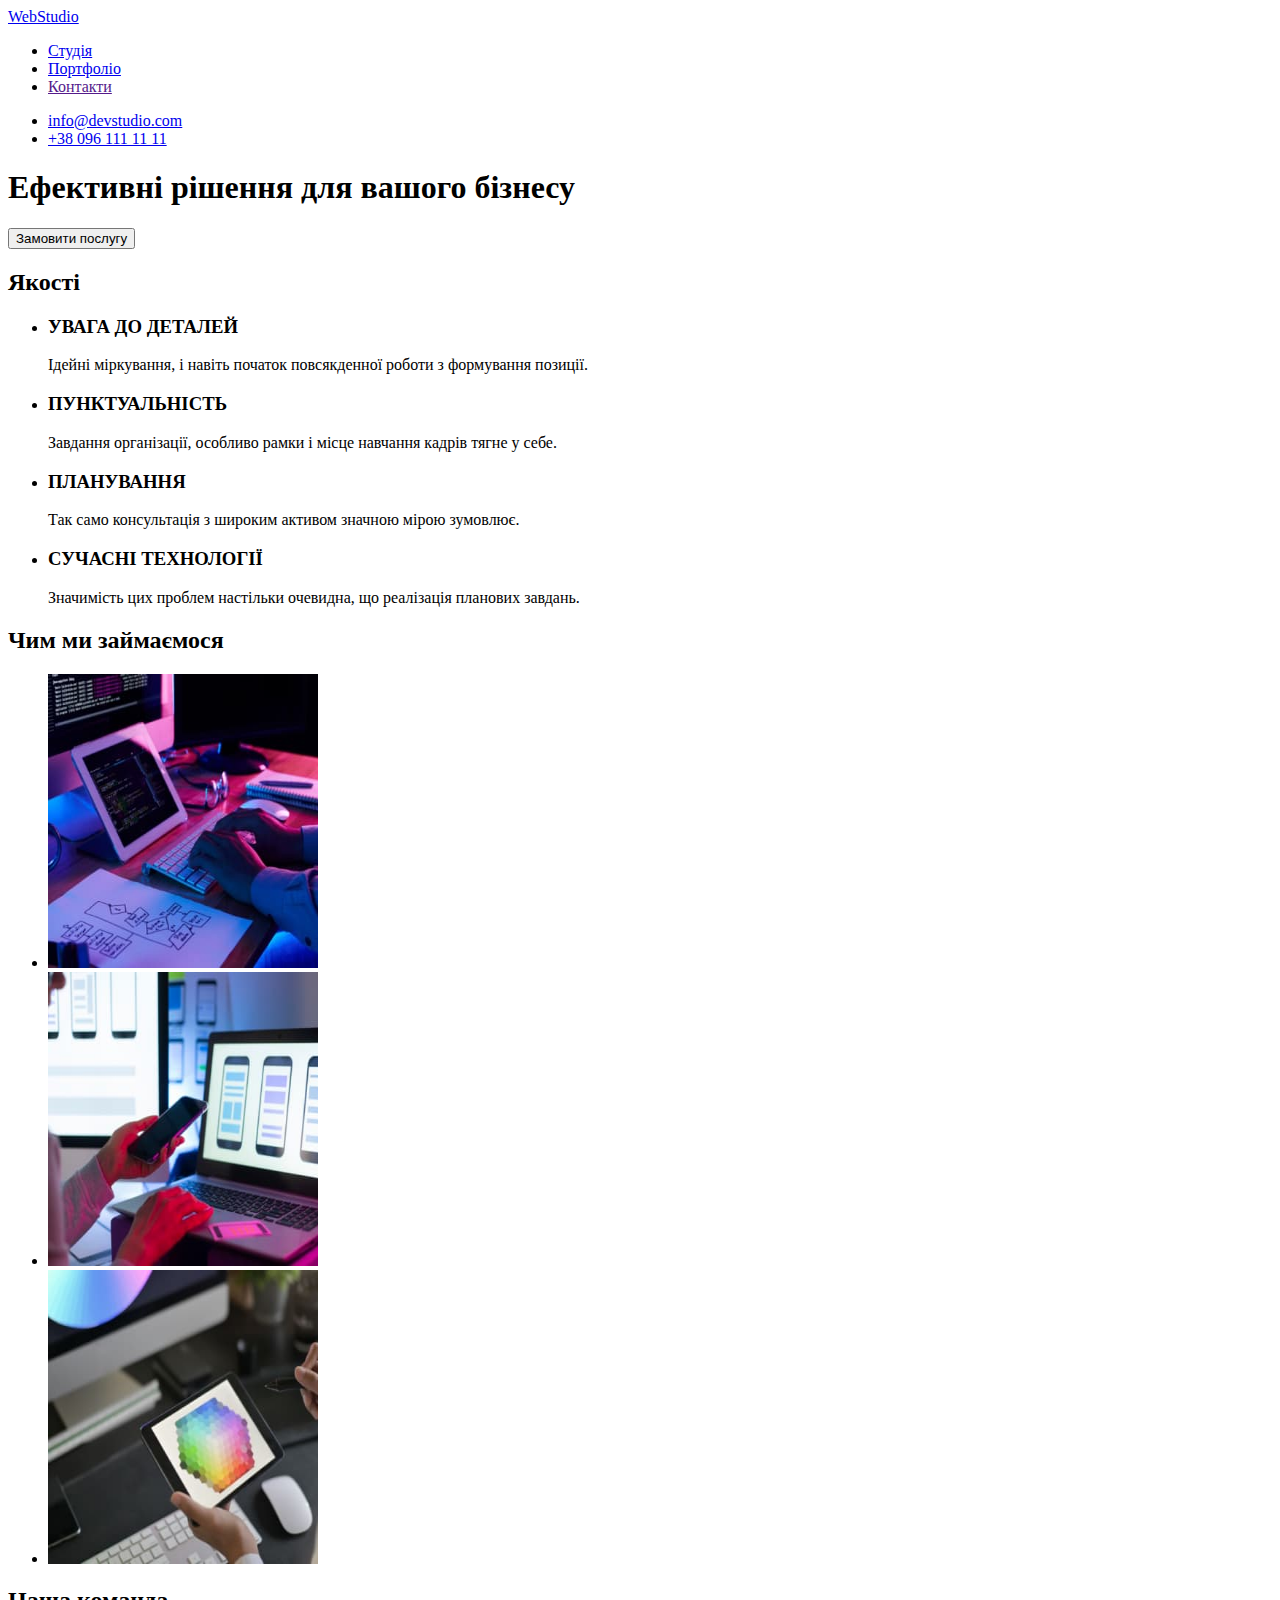
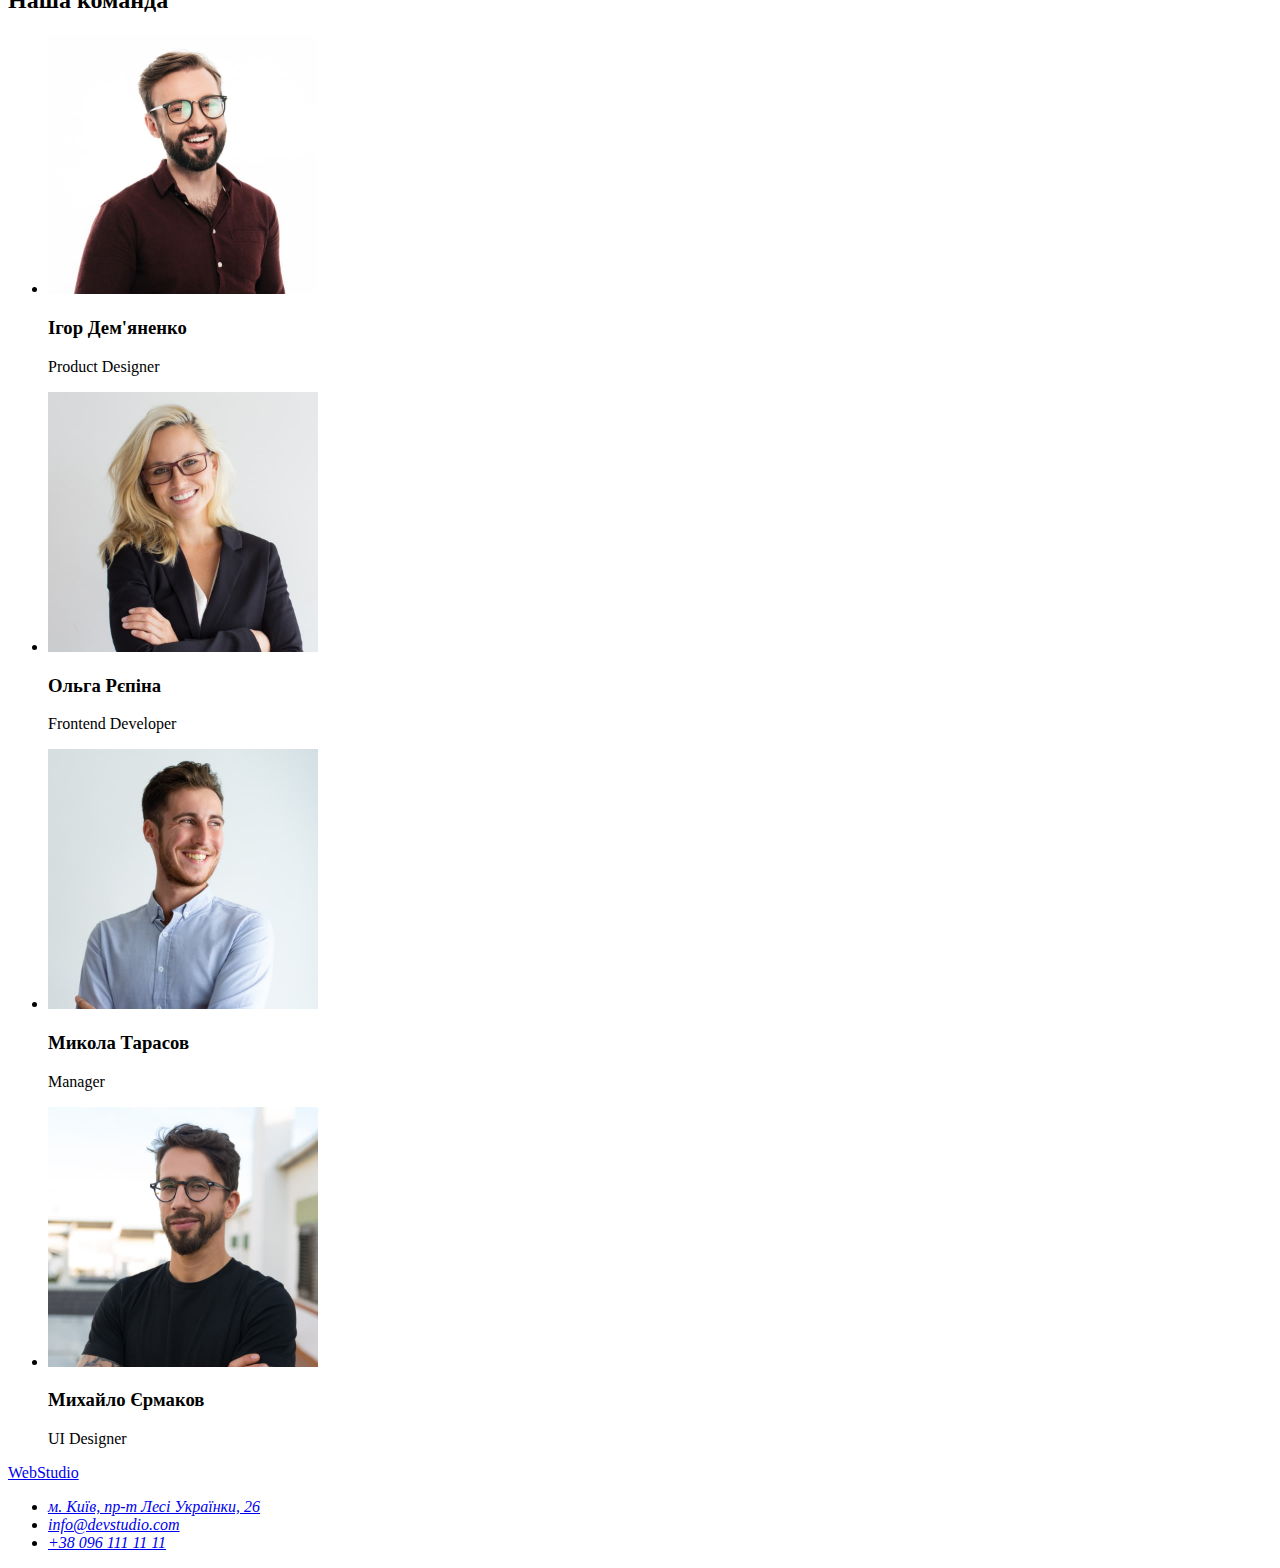
==== index.html @ 3062ad35 "update index html" ====
<!DOCTYPE html>
<html lang="uk">
  <head>
    <meta charset="UTF-8" />
    <meta http-equiv="X-UA-Compatible" content="IE=edge" />
    <meta name="viewport" content="width=device-width, initial-scale=1.0" />
    <title>WebStudio</title>
    <link rel="stylesheet" href="./css/styles.css" />
  </head>
  <body>
    <header>
      <nav>
        <a href="./index.html">WebStudio</a>
        <ul>
          <li><a href="./index.html">Студія</a></li>
          <li><a href="./portfolio.html">Портфоліо</a></li>
          <li><a href="">Контакти</a></li>
        </ul>
      </nav>
      <ul>
        <li><a href="mailto:info@devstudio.com">info@devstudio.com</a></li>
        <li><a href="tel:+380961111111">+38 096 111 11 11</a></li>
      </ul>
    </header>
    <main>
      <!-- Hero section -->
      <section>
        <h1>Ефективні рішення для вашого бізнесу</h1>
        <button type="button">Замовити послугу</button>
      </section>
      <!-- Description section -->
      <section>
        <h2>Якості</h2>
        <ul>
          <li>
            <h3>УВАГА ДО ДЕТАЛЕЙ</h3>
            <p>Ідейні міркування, і навіть початок повсякденної роботи з формування позиції.</p>
          </li>
          <li>
            <h3>ПУНКТУАЛЬНІСТЬ</h3>
            <p>Завдання організації, особливо рамки і місце навчання кадрів тягне у себе.</p>
          </li>
          <li>
            <h3>ПЛАНУВАННЯ</h3>
            <p>Так само консультація з широким активом значною мірою зумовлює.</p>
          </li>
          <li>
            <h3>СУЧАСНІ ТЕХНОЛОГІЇ</h3>
            <p>Значимість цих проблем настільки очевидна, що реалізація планових завдань.</p>
          </li>
        </ul>
      </section>
      <!-- Servises section-->
      <section>
        <h2>Чим ми займаємося</h2>
        <ul>
          <li>
            <img src="./images/box_1.jpg" width="270" height="294" alt="foto 1" />
          </li>
          <li>
            <img src="./images/box_2.jpg" width="270" height="294" alt="foto 2" />
          </li>
          <li>
            <img src="./images/box_3.jpg" width="270" height="294" alt="foto 3" />
          </li>
        </ul>
      </section>
      <!-- Team section-->
      <section>
        <h2>Наша команда</h2>
        <ul>
          <li>
            <img
              src="./images/Product_Designer.jpg"
              width="270"
              height="260"
              alt="Igor Demyanenko"
            />
            <h3>Ігор Дем'яненко</h3>
            <p>Product Designer</p>
          </li>
          <li>
            <img src="./images/Frontend_Developer.jpg" width="270" height="260" alt="Olga Repina" />
            <h3>Ольга Рєпіна</h3>
            <p>Frontend Developer</p>
          </li>
          <li>
            <img src="./images/Marketing.jpg" width="270" height="260" alt="Mykola Tarasov" />
            <h3>Микола Тарасов</h3>
            <p>Manager</p>
          </li>
          <li>
            <img src="./images/UI_Designer.jpg" width="270" height="260" alt="Igor Demyanenko" />
            <h3>Михайло Єрмаков</h3>
            <p>UI Designer</p>
          </li>
        </ul>
      </section>
    </main>
    <!-- Contact section -->
    <footer>
      <a href="./index.html">WebStudio</a>
      <address>
        <ul>
          <li>
            <a
              href="https://www.google.com/maps/place/%D0%B1%D1%83%D0%BB.+%D0%9B%D0%B5%D1%81%D0%B8+%D0%A3%D0%BA%D1%80%D0%B0%D0%B8%D0%BD%D0%BA%D0%B8,+26,+%D0%9A%D0%B8%D0%B5%D0%B2,+02000/data=!4m2!3m1!1s0x40d4cf0e033ecbe9:0x57a4dffefec77da0?sa=X&ved=2ahUKEwiU7MbUyer5AhVPl4sKHSKUDzUQ8gF6BAgPEAE"
              target="_blank"
              rel="noopener noreferrer nofollow"
              >м. Київ, пр-т Лесі Українки, 26</a
            >
          </li>
          <li>
            <a href="mailto:info@devstudio.com">info@devstudio.com</a>
          </li>
          <li>
            <a href="tel:+380961111111">+38 096 111 11 11</a>
          </li>
        </ul>
      </address>
    </footer>
  </body>
</html>
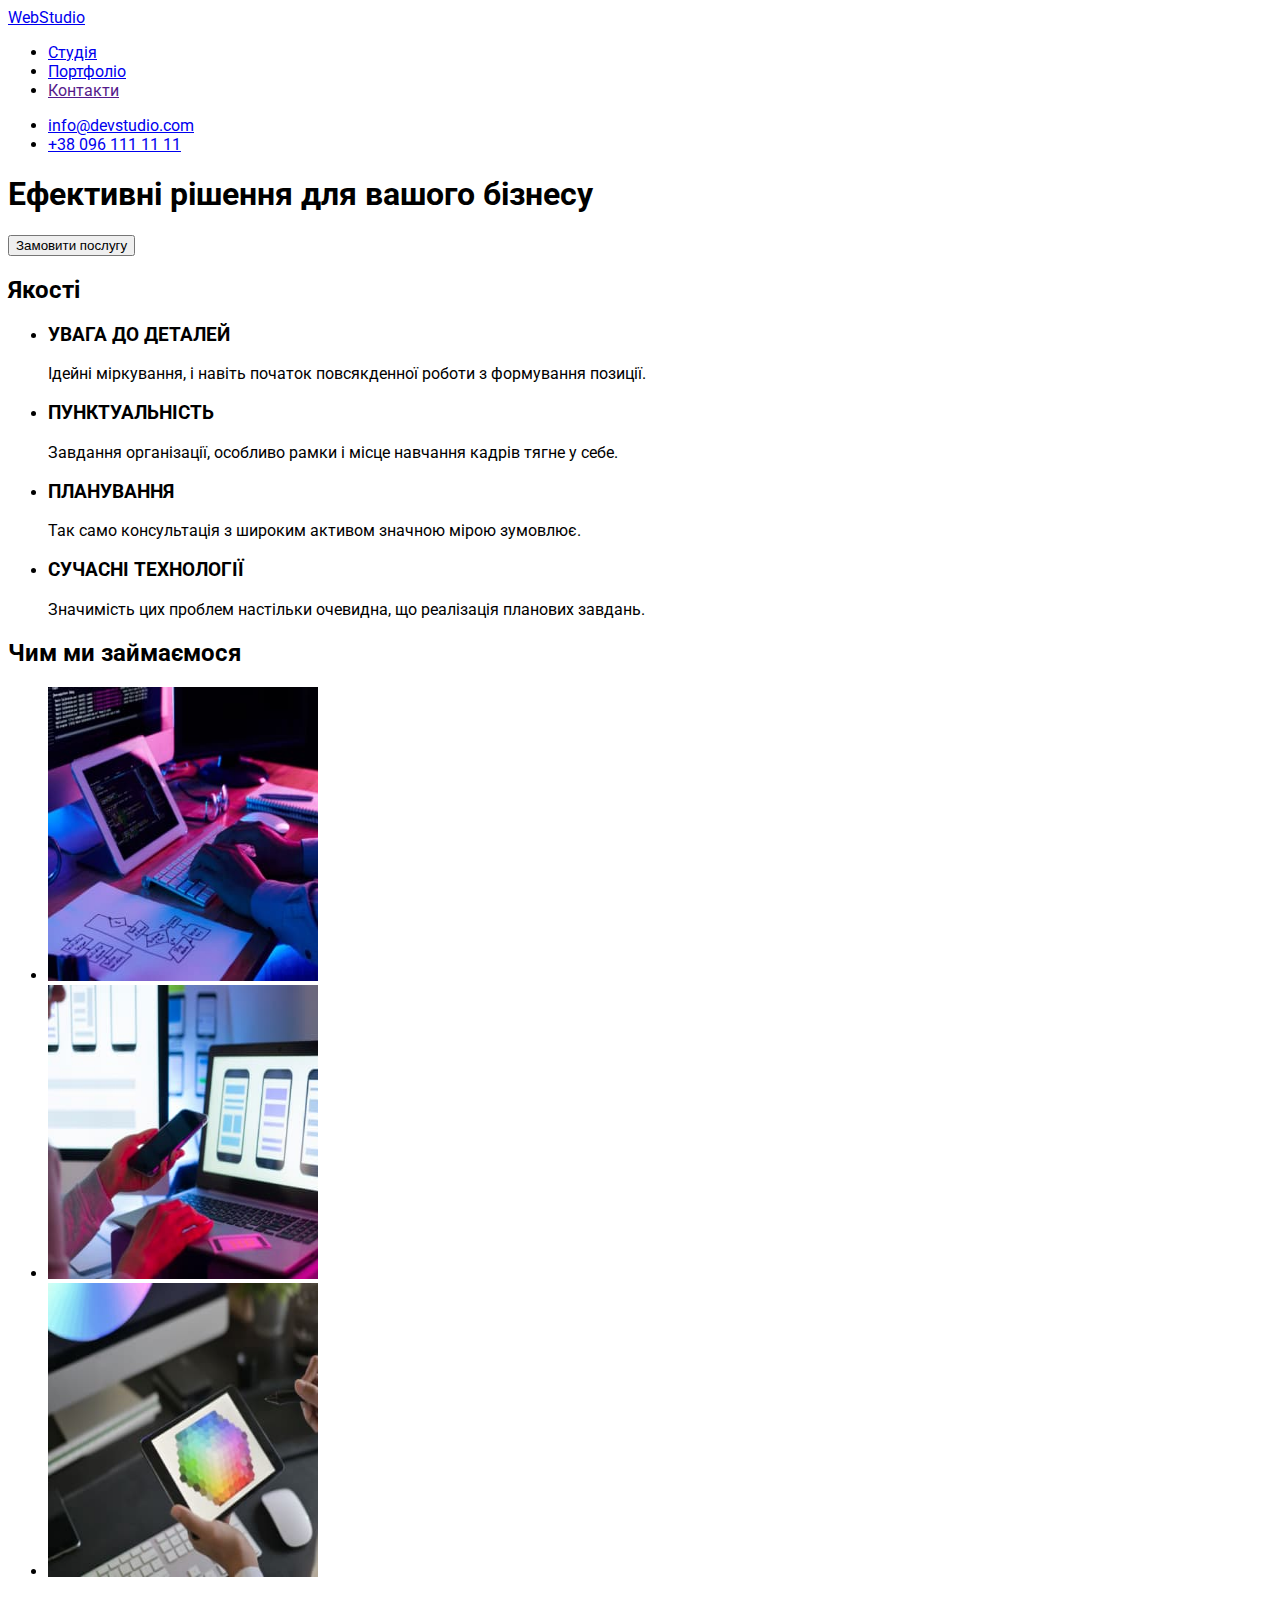
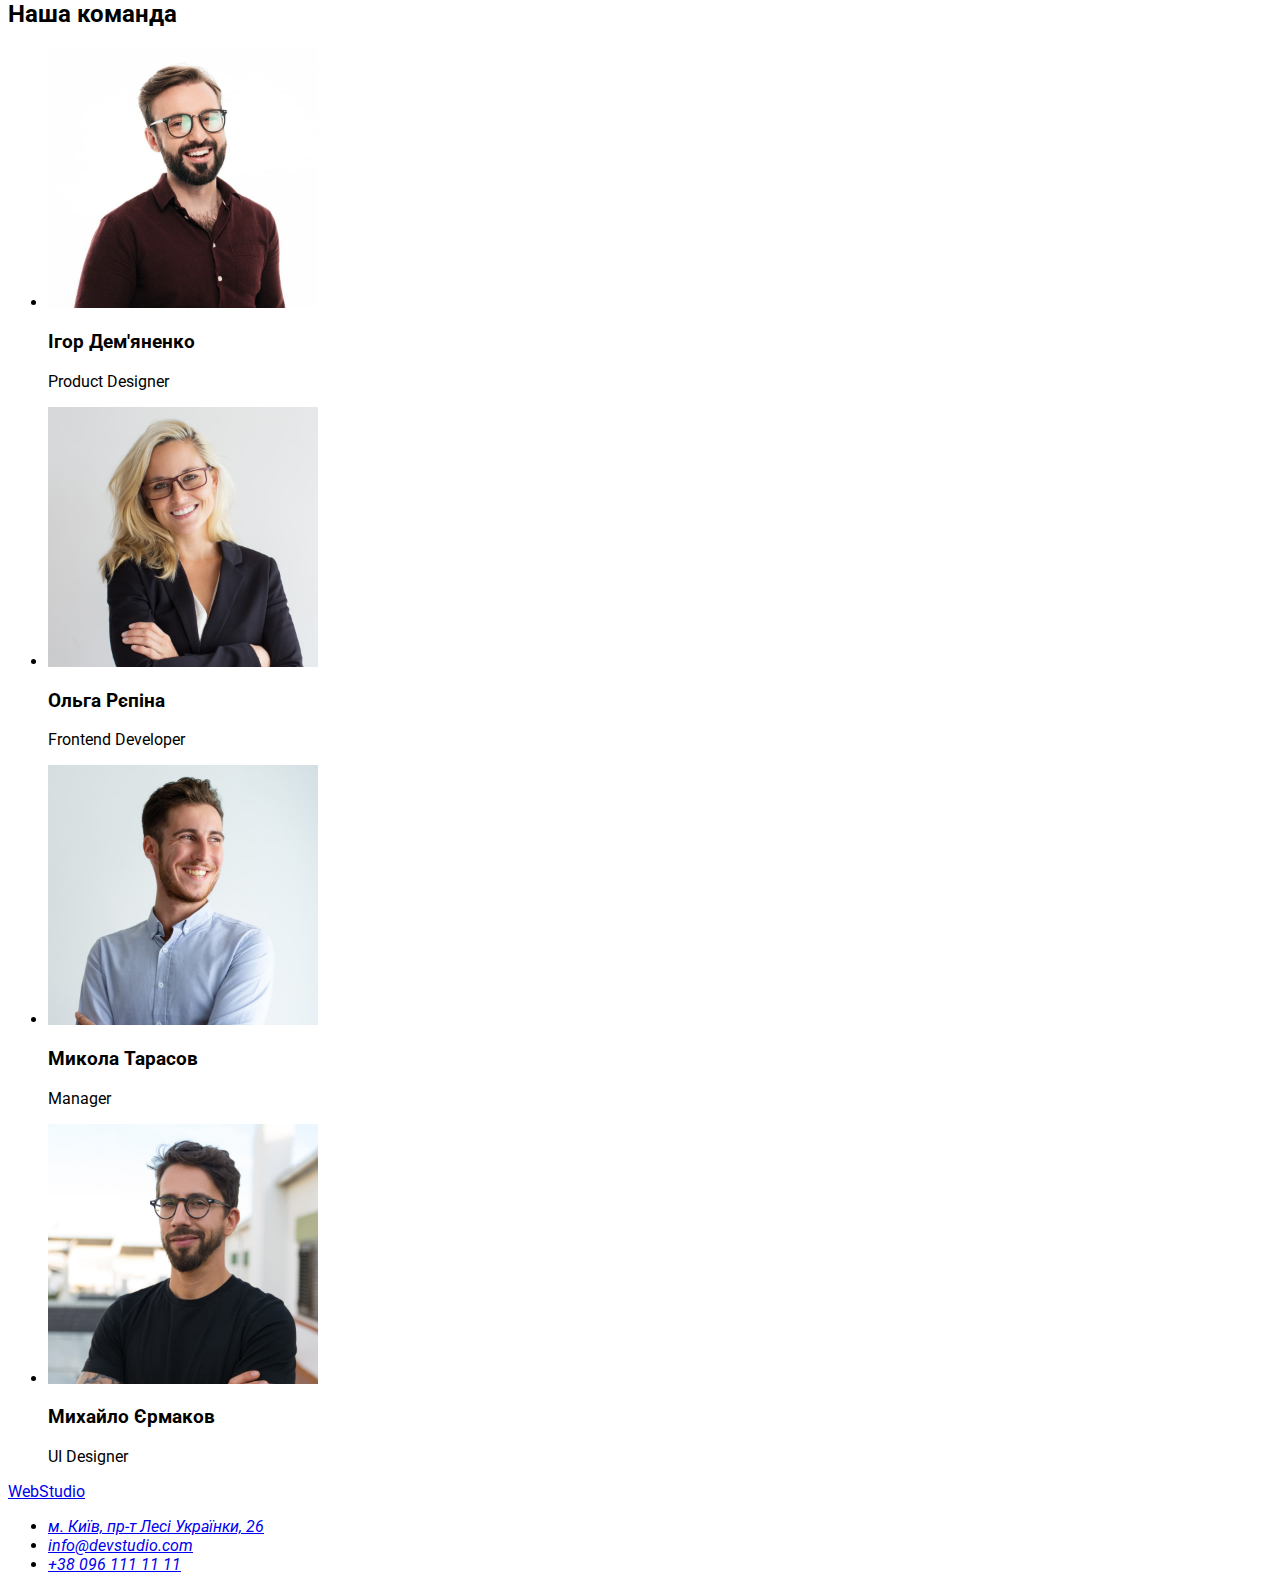
==== commit 1978c038: "update index html and portfolio" ====
--- a/index.html
+++ b/index.html
@@ -4,49 +4,52 @@
     <meta charset="UTF-8" />
     <meta http-equiv="X-UA-Compatible" content="IE=edge" />
     <meta name="viewport" content="width=device-width, initial-scale=1.0" />
+    <link rel="preconnect" href="https://fonts.googleapis.com">
+    <link rel="preconnect" href="https://fonts.gstatic.com" crossorigin>
+    <link href="https://fonts.googleapis.com/css2?family=Raleway:wght@700&family=Roboto:wght@400;500;700;900&display=swap" rel="stylesheet">
     <title>WebStudio</title>
     <link rel="stylesheet" href="./css/styles.css" />
   </head>
   <body>
-    <header>
-      <nav>
-        <a href="./index.html">WebStudio</a>
-        <ul>
-          <li><a href="./index.html">Студія</a></li>
-          <li><a href="./portfolio.html">Портфоліо</a></li>
-          <li><a href="">Контакти</a></li>
+    <header class="header">
+      <nav class="header-nav">
+        <a href="./index.html" class="header-logo">WebStudio</a>
+        <ul class="header-list list">
+          <li class="header-item"><a href="./index.html">Студія</a></li>
+          <li class="header-item"><a href="./portfolio.html">Портфоліо</a></li>
+          <li class="header-item"><a href="">Контакти</a></li>
         </ul>
       </nav>
-      <ul>
-        <li><a href="mailto:info@devstudio.com">info@devstudio.com</a></li>
-        <li><a href="tel:+380961111111">+38 096 111 11 11</a></li>
+      <ul class="header-contact list">
+        <li><a href="mailto:info@devstudio.com" class="header-mail">info@devstudio.com</a></li>
+        <li><a href="tel:+380961111111" class="header-number">+38 096 111 11 11</a></li>
       </ul>
     </header>
-    <main>
+    <main class="main">
       <!-- Hero section -->
-      <section>
-        <h1>Ефективні рішення для вашого бізнесу</h1>
-        <button type="button">Замовити послугу</button>
+      <section class="hero">
+        <h1 class="hero-title">Ефективні рішення для вашого бізнесу</h1>
+        <button type="button" class="hero-btn">Замовити послугу</button>
       </section>
       <!-- Description section -->
-      <section>
+      <section class="description">
         <h2>Якості</h2>
-        <ul>
+        <ul class="description-item">
           <li>
-            <h3>УВАГА ДО ДЕТАЛЕЙ</h3>
-            <p>Ідейні міркування, і навіть початок повсякденної роботи з формування позиції.</p>
+            <h3 class="description-title">УВАГА ДО ДЕТАЛЕЙ</h3>
+            <p class="description-text">Ідейні міркування, і навіть початок повсякденної роботи з формування позиції.</p>
           </li>
           <li>
-            <h3>ПУНКТУАЛЬНІСТЬ</h3>
-            <p>Завдання організації, особливо рамки і місце навчання кадрів тягне у себе.</p>
+            <h3 class="description-title">ПУНКТУАЛЬНІСТЬ</h3>
+            <p class="description-text">Завдання організації, особливо рамки і місце навчання кадрів тягне у себе.</p>
           </li>
           <li>
-            <h3>ПЛАНУВАННЯ</h3>
-            <p>Так само консультація з широким активом значною мірою зумовлює.</p>
+            <h3 class="description-title">ПЛАНУВАННЯ</h3>
+            <p class="description-text">Так само консультація з широким активом значною мірою зумовлює.</p>
           </li>
           <li>
-            <h3>СУЧАСНІ ТЕХНОЛОГІЇ</h3>
-            <p>Значимість цих проблем настільки очевидна, що реалізація планових завдань.</p>
+            <h3 class="description-title">СУЧАСНІ ТЕХНОЛОГІЇ</h3>
+            <p class="description-text">Значимість цих проблем настільки очевидна, що реалізація планових завдань.</p>
           </li>
         </ul>
       </section>
@@ -66,10 +69,10 @@
         </ul>
       </section>
       <!-- Team section-->
-      <section>
+      <section class="team">
         <h2>Наша команда</h2>
-        <ul>
-          <li>
+        <ul class="team-list">
+          <li class="team-item">
             <img
               src="./images/Product_Designer.jpg"
               width="270"
@@ -79,17 +82,17 @@
             <h3>Ігор Дем'яненко</h3>
             <p>Product Designer</p>
           </li>
-          <li>
+          <li class="team-item">
             <img src="./images/Frontend_Developer.jpg" width="270" height="260" alt="Olga Repina" />
             <h3>Ольга Рєпіна</h3>
             <p>Frontend Developer</p>
           </li>
-          <li>
+          <li class="team-item">
             <img src="./images/Marketing.jpg" width="270" height="260" alt="Mykola Tarasov" />
             <h3>Микола Тарасов</h3>
             <p>Manager</p>
           </li>
-          <li>
+          <li class="team-item">
             <img src="./images/UI_Designer.jpg" width="270" height="260" alt="Igor Demyanenko" />
             <h3>Михайло Єрмаков</h3>
             <p>UI Designer</p>
@@ -98,23 +101,23 @@
       </section>
     </main>
     <!-- Contact section -->
-    <footer>
-      <a href="./index.html">WebStudio</a>
+    <footer class="footer">
+      <a href="./index.html" class="footer-logo">WebStudio</a>
       <address>
-        <ul>
-          <li>
+        <ul class="footer-list">
+          <li class="footer-item">
             <a
-              href="https://www.google.com/maps/place/%D0%B1%D1%83%D0%BB.+%D0%9B%D0%B5%D1%81%D0%B8+%D0%A3%D0%BA%D1%80%D0%B0%D0%B8%D0%BD%D0%BA%D0%B8,+26,+%D0%9A%D0%B8%D0%B5%D0%B2,+02000/data=!4m2!3m1!1s0x40d4cf0e033ecbe9:0x57a4dffefec77da0?sa=X&ved=2ahUKEwiU7MbUyer5AhVPl4sKHSKUDzUQ8gF6BAgPEAE"
+              href="https://www.google.com/maps/place/%D0%B1%D1%83%D0%BB.+%D0%9B%D0%B5%D1%81%D0%B8+%D0%A3%D0%BA%D1%80%D0%B0%D0%B8%D0%BD%D0%BA%D0%B8,+26,+%D0%9A%D0%B8%D0%B5%D0%B2,+02000/data=!4m2!3m1!1s0x40d4cf0e033ecbe9:0x57a4dffefec77da0?sa=X&ved=2ahUKEwiU7MbUyer5AhVPl4sKHSKUDzUQ8gF6BAgPEAE" class="footer-address"
               target="_blank"
               rel="noopener noreferrer nofollow"
               >м. Київ, пр-т Лесі Українки, 26</a
             >
           </li>
-          <li>
-            <a href="mailto:info@devstudio.com">info@devstudio.com</a>
+          <li class="footer-item">
+            <a href="mailto:info@devstudio.com" class="footer-mail">info@devstudio.com</a>
           </li>
-          <li>
-            <a href="tel:+380961111111">+38 096 111 11 11</a>
+          <li class="footer-item">
+            <a href="tel:+380961111111" class="footer-number">+38 096 111 11 11</a>
           </li>
         </ul>
       </address>
--- a/css/styles.css
+++ b/css/styles.css
@@ -0,0 +1,4 @@
+body{
+    font-family: "roboto", sans-serif;
+    font-size: 400;
+}
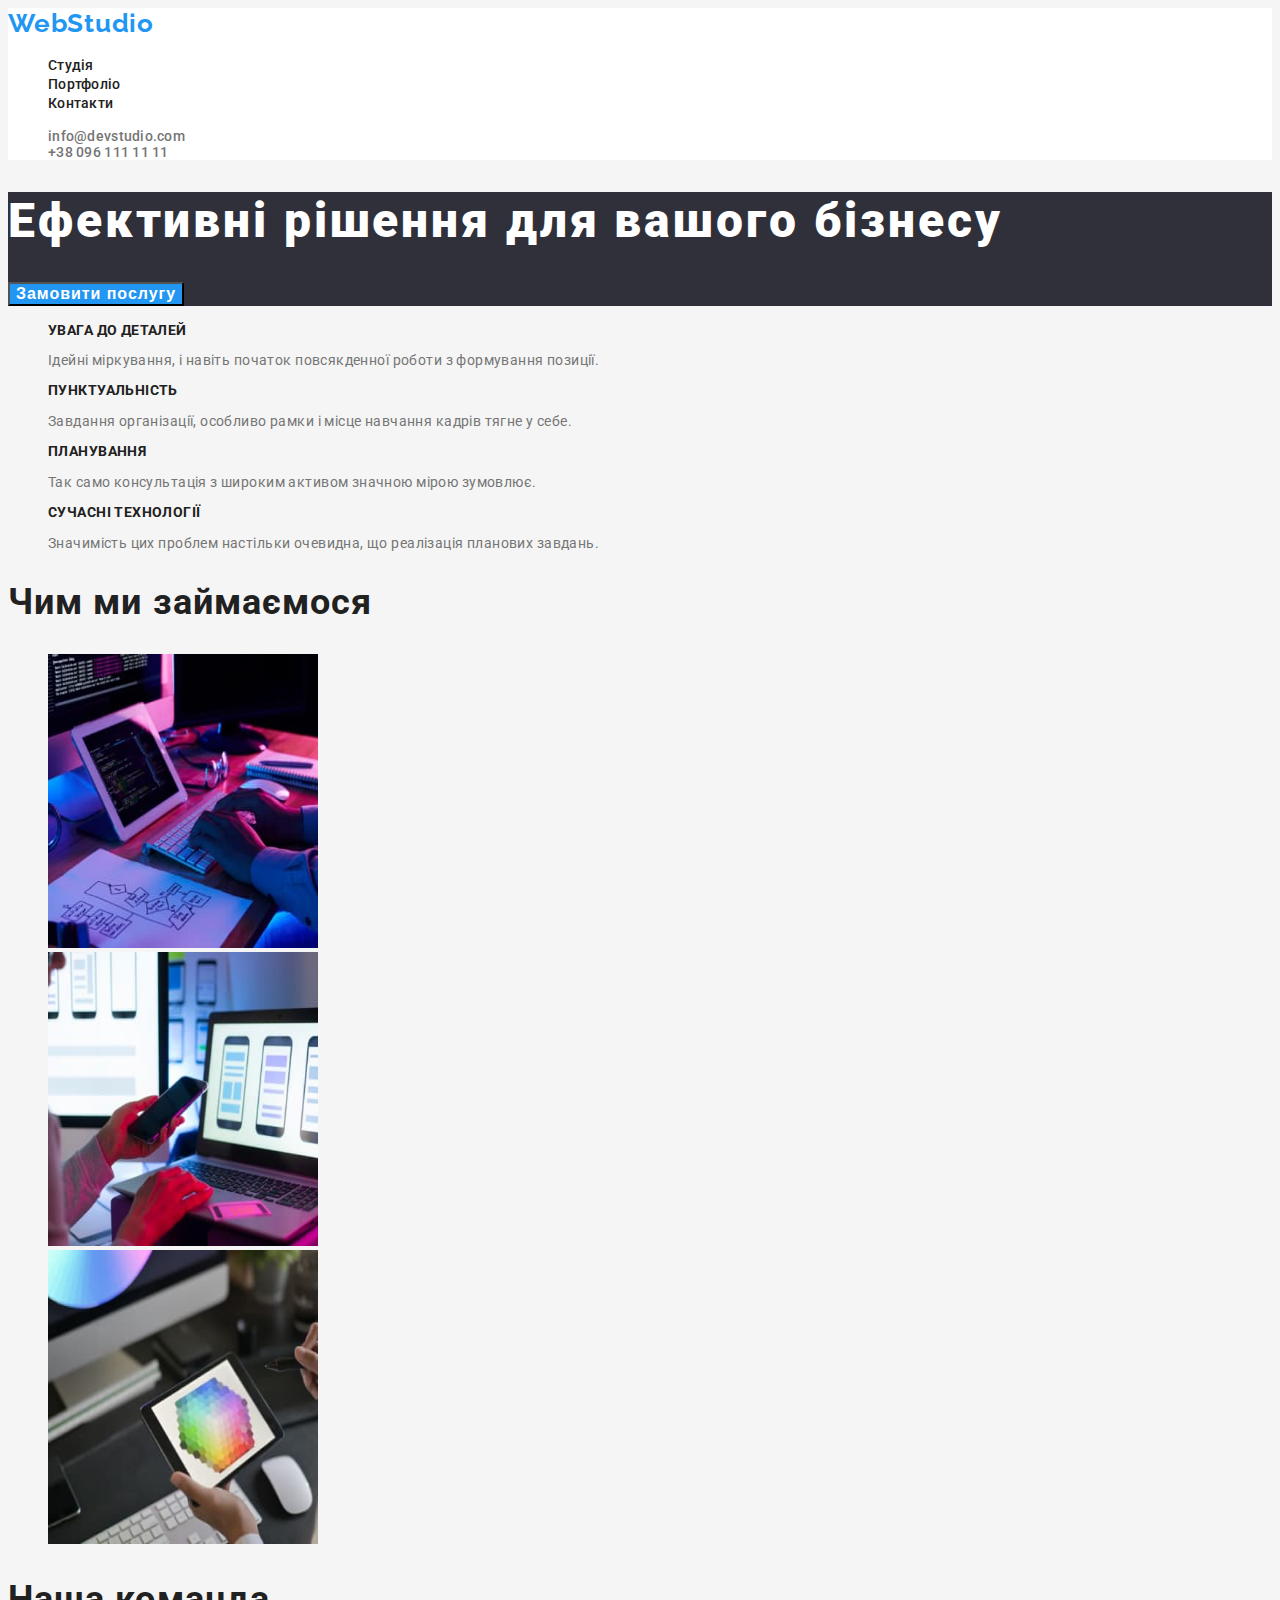
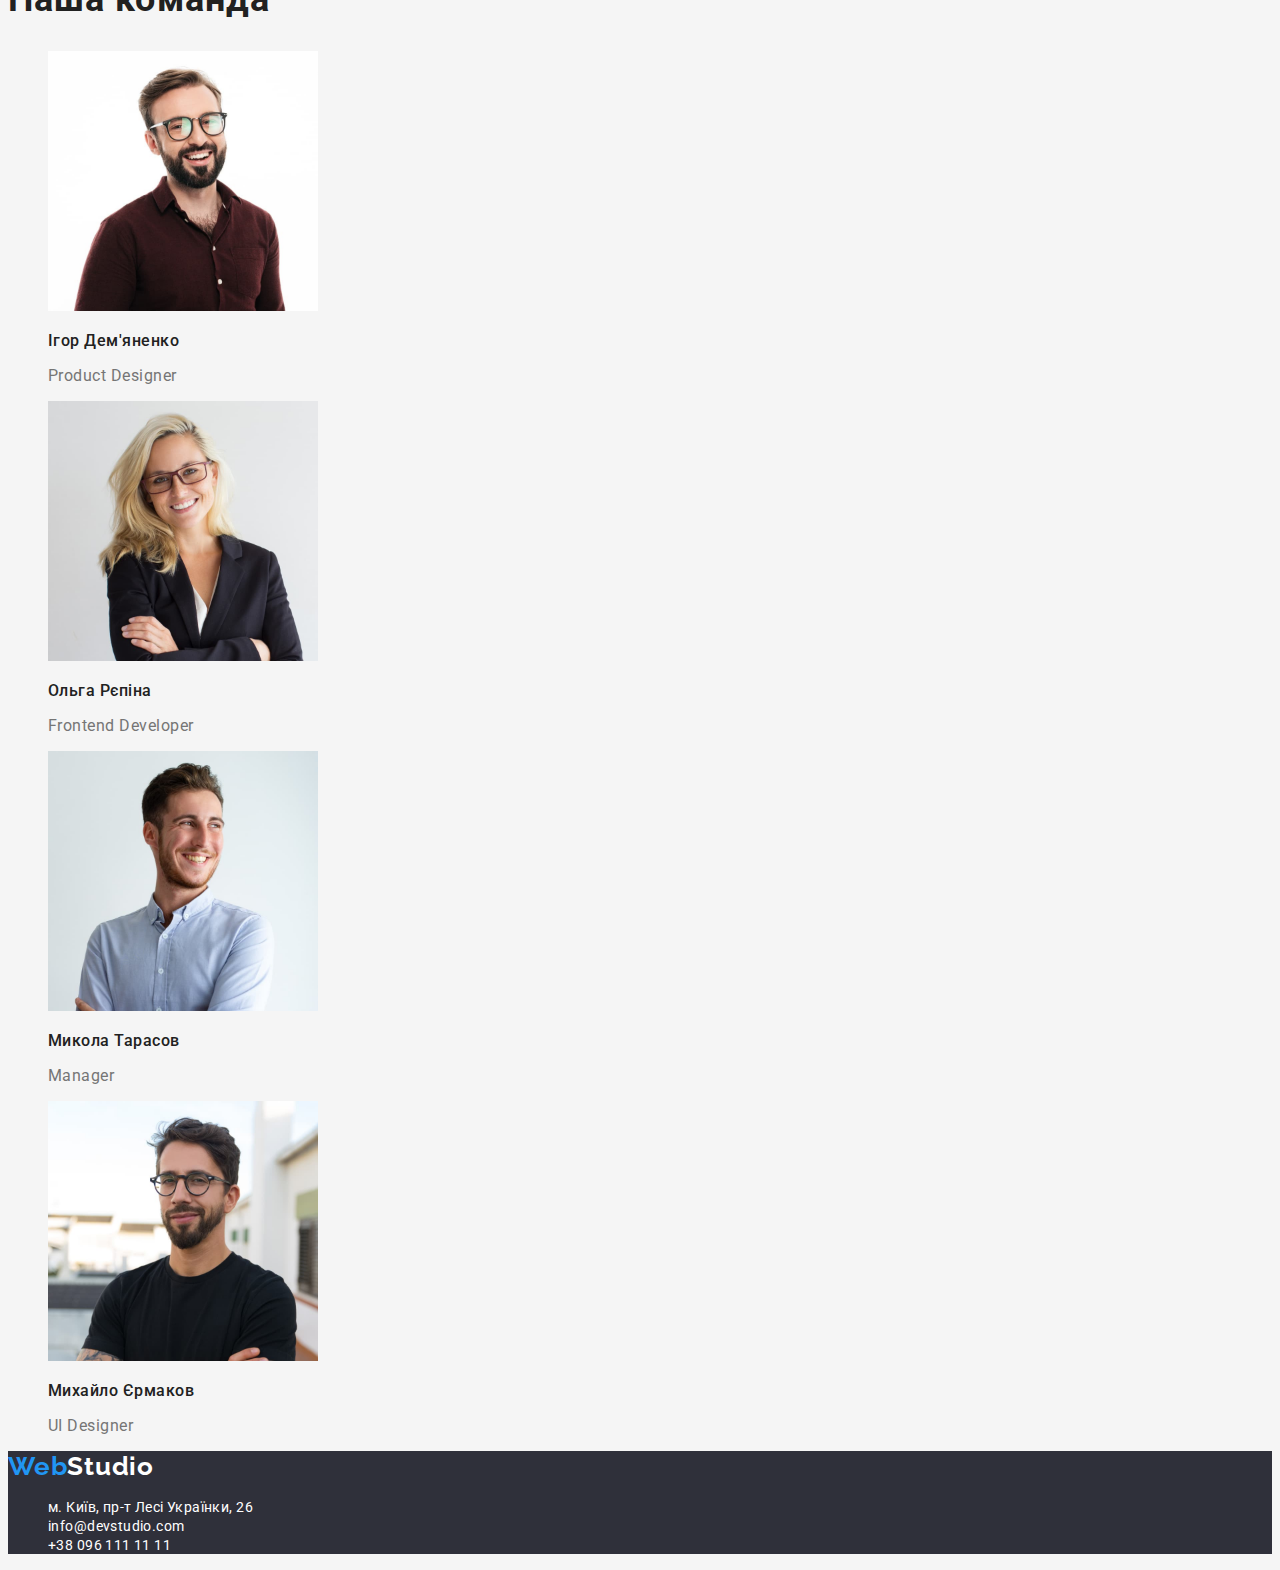
==== commit f8ddbf3c: "created css" ====
--- a/index.html
+++ b/index.html
@@ -13,65 +13,65 @@
   <body>
     <header class="header">
       <nav class="header-nav">
-        <a href="./index.html" class="header-logo">WebStudio</a>
+        <a href="./index.html" class="header-logo">Web<span class="header-logo-ingridient">Studio</span></a>
         <ul class="header-list list">
-          <li class="header-item"><a href="./index.html">Студія</a></li>
-          <li class="header-item"><a href="./portfolio.html">Портфоліо</a></li>
-          <li class="header-item"><a href="">Контакти</a></li>
+          <li class="header-item"><a href="./index.html" class="header-link link">Студія</a></li>
+          <li class="header-item"><a href="./portfolio.html" class="header-link link">Портфоліо</a></li>
+          <li class="header-item"><a href="" class="header-link link">Контакти</a></li>
         </ul>
       </nav>
       <ul class="header-contact list">
-        <li><a href="mailto:info@devstudio.com" class="header-mail">info@devstudio.com</a></li>
-        <li><a href="tel:+380961111111" class="header-number">+38 096 111 11 11</a></li>
+        <li><a href="mailto:info@devstudio.com" class="header-contact link">info@devstudio.com</a></li>
+        <li><a href="tel:+380961111111" class="header-contact link">+38 096 111 11 11</a></li>
       </ul>
     </header>
     <main class="main">
       <!-- Hero section -->
       <section class="hero">
-        <h1 class="hero-title">Ефективні рішення для вашого бізнесу</h1>
-        <button type="button" class="hero-btn">Замовити послугу</button>
+        <h1 class="hero-pre-title">Ефективні рішення для вашого бізнесу</h1>
+        <button type="button" class="hero-btn btn">Замовити послугу</button>
       </section>
       <!-- Description section -->
       <section class="description">
-        <h2>Якості</h2>
-        <ul class="description-item">
+        <h2 class="visually-hidden">Якості</h2>
+        <ul class="description-item list">
           <li>
-            <h3 class="description-title">УВАГА ДО ДЕТАЛЕЙ</h3>
-            <p class="description-text">Ідейні міркування, і навіть початок повсякденної роботи з формування позиції.</p>
+            <h3 class="description-title title">УВАГА ДО ДЕТАЛЕЙ</h3>
+            <p class="description-text text">Ідейні міркування, і навіть початок повсякденної роботи з формування позиції.</p>
           </li>
           <li>
-            <h3 class="description-title">ПУНКТУАЛЬНІСТЬ</h3>
-            <p class="description-text">Завдання організації, особливо рамки і місце навчання кадрів тягне у себе.</p>
+            <h3 class="description-title title">ПУНКТУАЛЬНІСТЬ</h3>
+            <p class="description-text text">Завдання організації, особливо рамки і місце навчання кадрів тягне у себе.</p>
           </li>
           <li>
-            <h3 class="description-title">ПЛАНУВАННЯ</h3>
-            <p class="description-text">Так само консультація з широким активом значною мірою зумовлює.</p>
+            <h3 class="description-title title">ПЛАНУВАННЯ</h3>
+            <p class="description-text text">Так само консультація з широким активом значною мірою зумовлює.</p>
           </li>
           <li>
-            <h3 class="description-title">СУЧАСНІ ТЕХНОЛОГІЇ</h3>
-            <p class="description-text">Значимість цих проблем настільки очевидна, що реалізація планових завдань.</p>
+            <h3 class="description-title title">СУЧАСНІ ТЕХНОЛОГІЇ</h3>
+            <p class="description-text text">Значимість цих проблем настільки очевидна, що реалізація планових завдань.</p>
           </li>
         </ul>
       </section>
       <!-- Servises section-->
       <section>
-        <h2>Чим ми займаємося</h2>
-        <ul>
-          <li>
+        <h2 class="servises-subtitle subtitle">Чим ми займаємося</h2>
+        <ul class="servises-list list">
+          <li class="servises-item">
             <img src="./images/box_1.jpg" width="270" height="294" alt="foto 1" />
           </li>
-          <li>
+          <li class="servises-item">
             <img src="./images/box_2.jpg" width="270" height="294" alt="foto 2" />
           </li>
-          <li>
+          <li class="servises-item">
             <img src="./images/box_3.jpg" width="270" height="294" alt="foto 3" />
           </li>
         </ul>
       </section>
       <!-- Team section-->
       <section class="team">
-        <h2>Наша команда</h2>
-        <ul class="team-list">
+        <h2 class="team-subtitle subtitle">Наша команда</h2>
+        <ul class="team-list list">
           <li class="team-item">
             <img
               src="./images/Product_Designer.jpg"
@@ -79,45 +79,45 @@
               height="260"
               alt="Igor Demyanenko"
             />
-            <h3>Ігор Дем'яненко</h3>
-            <p>Product Designer</p>
+            <h3 class="team-title title">Ігор Дем'яненко</h3>
+            <p class="team-text text">Product Designer</p>
           </li>
           <li class="team-item">
             <img src="./images/Frontend_Developer.jpg" width="270" height="260" alt="Olga Repina" />
-            <h3>Ольга Рєпіна</h3>
-            <p>Frontend Developer</p>
+            <h3 class="team-title">Ольга Рєпіна</h3>
+            <p class="team-text text">Frontend Developer</p>
           </li>
           <li class="team-item">
             <img src="./images/Marketing.jpg" width="270" height="260" alt="Mykola Tarasov" />
-            <h3>Микола Тарасов</h3>
-            <p>Manager</p>
+            <h3 class="team-title title">Микола Тарасов</h3>
+            <p class="team-text text">Manager</p>
           </li>
           <li class="team-item">
             <img src="./images/UI_Designer.jpg" width="270" height="260" alt="Igor Demyanenko" />
-            <h3>Михайло Єрмаков</h3>
-            <p>UI Designer</p>
+            <h3 class="team-title title">Михайло Єрмаков</h3>
+            <p class="team-text text">UI Designer</p>
           </li>
         </ul>
       </section>
     </main>
     <!-- Contact section -->
     <footer class="footer">
-      <a href="./index.html" class="footer-logo">WebStudio</a>
+      <a href="./index.html" class="footer-logo">Web<span class="footer-logo-ingridient">Studio</a>
       <address>
-        <ul class="footer-list">
+        <ul class="footer-list list">
           <li class="footer-item">
-            <a
+            <a class="footer-address link"
               href="https://www.google.com/maps/place/%D0%B1%D1%83%D0%BB.+%D0%9B%D0%B5%D1%81%D0%B8+%D0%A3%D0%BA%D1%80%D0%B0%D0%B8%D0%BD%D0%BA%D0%B8,+26,+%D0%9A%D0%B8%D0%B5%D0%B2,+02000/data=!4m2!3m1!1s0x40d4cf0e033ecbe9:0x57a4dffefec77da0?sa=X&ved=2ahUKEwiU7MbUyer5AhVPl4sKHSKUDzUQ8gF6BAgPEAE" class="footer-address"
               target="_blank"
-              rel="noopener noreferrer nofollow"
+              rel="noopener noreferrer nofollow" 
               >м. Київ, пр-т Лесі Українки, 26</a
             >
           </li>
           <li class="footer-item">
-            <a href="mailto:info@devstudio.com" class="footer-mail">info@devstudio.com</a>
+            <a href="mailto:info@devstudio.com" class="footer-contact link">info@devstudio.com</a>
           </li>
           <li class="footer-item">
-            <a href="tel:+380961111111" class="footer-number">+38 096 111 11 11</a>
+            <a href="tel:+380961111111" class="footer-contact link">+38 096 111 11 11</a>
           </li>
         </ul>
       </address>
--- a/css/styles.css
+++ b/css/styles.css
@@ -1,4 +1,242 @@
+:root{
+    --primary-title-color: #FFFFFF;
+    --secondary-text-color:#212121;
+    --tetriary-text-color: #757575;
+    --accent-color: #2196F3; 
+}
 body{
-    font-family: "roboto", sans-serif;
-    font-size: 400;
-}
+    font-family: "Roboto", sans-serif;
+    font-weight: 400;
+    background-color: #F5F5F5;
+}
+
+/*Section subtitle */
+.subtitle {
+    font-family: "Roboto", sans-serif;
+    font-weight: 700;
+    font-size: 36px;
+    line-height: 1.2;
+    letter-spacing: 0.03em;
+    color: var(--secondary-text-color);
+}
+
+/*Section title */
+.title {
+    font-family: "Roboto", sans-serif;
+    font-weight: 700;
+    font-size: 14px;
+    line-height: 1.2;
+    letter-spacing: 0.03em;
+    color: var(--secondary-text-color);
+}
+
+/*Section text */
+.text{
+    font-family: "Roboto", sans-serif;
+    font-size: 14px;
+    line-height: 1,7;
+    letter-spacing: 0.03em;
+    color: var(--tetriary-text-color);
+}
+
+/* List styles */
+.list {
+    list-style: none;
+}
+  
+/* Link styles */
+  .link {
+    text-decoration: none;
+    font-style: normal;
+}
+
+.link:hover,
+.link:focus{
+color: var(--accent-color);
+}
+
+  /* Button styles */
+.btn:hover,
+.btn:focus {
+    color: var(--primary-title-color);
+    background-color: #2196F3;
+  }
+
+  /* Hide heading */
+.visually-hidden {
+    position: absolute;
+    white-space: nowrap;
+    width: 1px;
+    height: 1px;
+    overflow: hidden;
+    border: 0;
+    padding: 0;
+    clip: rect(0 0 0 0);
+    clip-path: inset(50%);
+    margin: -1px;
+  }
+
+/* Header */
+.header-logo{
+    color: var(--accent-color);
+    font-family: 'Raleway', sans-serif;
+    font-size: 26px;
+    font-weight: 700;
+    line-height: 1.2;
+    letter-spacing: 0.03em;
+    text-decoration: none;
+}
+
+.heder-logo-ingridient {
+    color: var(--secondary-text-color);
+}
+
+.header{
+    background-color: #FFFFFF;
+}
+
+.header-link{
+    color: var(--secondary-text-color);
+    font-size: 14px;
+    font-weight: 500;
+    line-height: 1,15;
+    letter-spacing: 0.02em;
+}
+
+.header-contact{
+color: var(--tetriary-text-color);
+font-weight: 500;
+font-size: 14px;
+line-height: 1,15;
+letter-spacing: 0.02em;
+}
+
+/*Hero */
+.hero{
+    background-color: #2F303A;
+}
+
+.hero-pre-title{
+    color: var(--primary-title-color);
+    font-weight: 900;
+    font-size: 48px;
+    line-height: 1,25;
+    letter-spacing: 0.06em;
+}
+.hero-btn{
+    color: var(--primary-title-color);
+    background-color: #2196F3;
+    font-weight: 700;
+    font-size: 16px;
+    line-height: 1,9;
+    letter-spacing: 0.06em;
+}
+
+/*Description */
+.description-title {
+    color: var(--secondary-text-color);
+    font-weight: 700;
+    font-size: 14px;
+    line-height: 1,2;
+    letter-spacing: 0.03em;
+}
+
+.description-text {
+    color: var(--tetriary-text-color);
+    font-size: 14px;
+    line-height: 1,7;
+    letter-spacing: 0.03em;
+}
+
+/*Servises */
+.servises-subtitle {
+    color: var(--secondary-text-color);
+    font-weight: 700;
+    font-size: 36px;
+    line-height: 1.2;
+    letter-spacing: 0.03em;
+}
+
+/*Team */
+.team-subtitle{
+    color: var(--secondary-text-color);
+    font-weight: 700;
+    font-size: 36px;
+    line-height: 1.2;
+    letter-spacing: 0.03em;
+}
+
+.team-title {
+    color: var(--secondary-text-color);
+    font-weight: 500;
+    font-size: 16px;
+    line-height: 1,2;
+    letter-spacing: 0.03em;
+}
+
+.team-text {
+    color: var(--tetriary-text-color);
+    font-size: 16px;
+    line-height: 1,2;
+    letter-spacing: 0.03em;
+}
+
+/*Footer */
+.footer {
+    background-color: #2F303A;
+}
+
+.footer-logo {
+    color: var(--accent-color);
+    font-family: 'Raleway', sans-serif;
+    font-weight: 700;
+    font-size: 26px;
+    line-height: 1,2;
+    letter-spacing: 0.03em;
+    text-decoration: none;
+}
+
+.footer-logo-ingridient {
+    color: var(--primary-title-color);
+}
+
+.footer-address {
+    color: var(--primary-title-color);
+    font-size: 14px;
+    line-height: 1,8;
+    letter-spacing: 0.03em;
+    text-decoration: none
+}
+
+.footer-contact{
+    color: var(--primary-title-color);
+    font-family: 'Roboto';
+    font-size: 14px;
+    line-height: 1,8;
+    letter-spacing: 0.03em;
+    text-decoration: none
+    }
+
+/*Portfolio */
+.main-item-btn {
+    color: var(--secondary-text-color);
+    font-weight: 500;
+    font-size: 16px;
+    line-height: 1.6;
+    letter-spacing: 0.03em;
+}
+
+.portfolio-title {
+    color: var(--secondary-text-color);
+    font-weight: 700;
+    font-size: 18px;
+    line-height: 2;
+    letter-spacing: 0.06em;
+}
+
+.portfolio-text {
+    color: var(--tetriary-text-color);
+    font-size: 16px;
+    line-height: 1.9;
+    letter-spacing: 0.03em;
+}
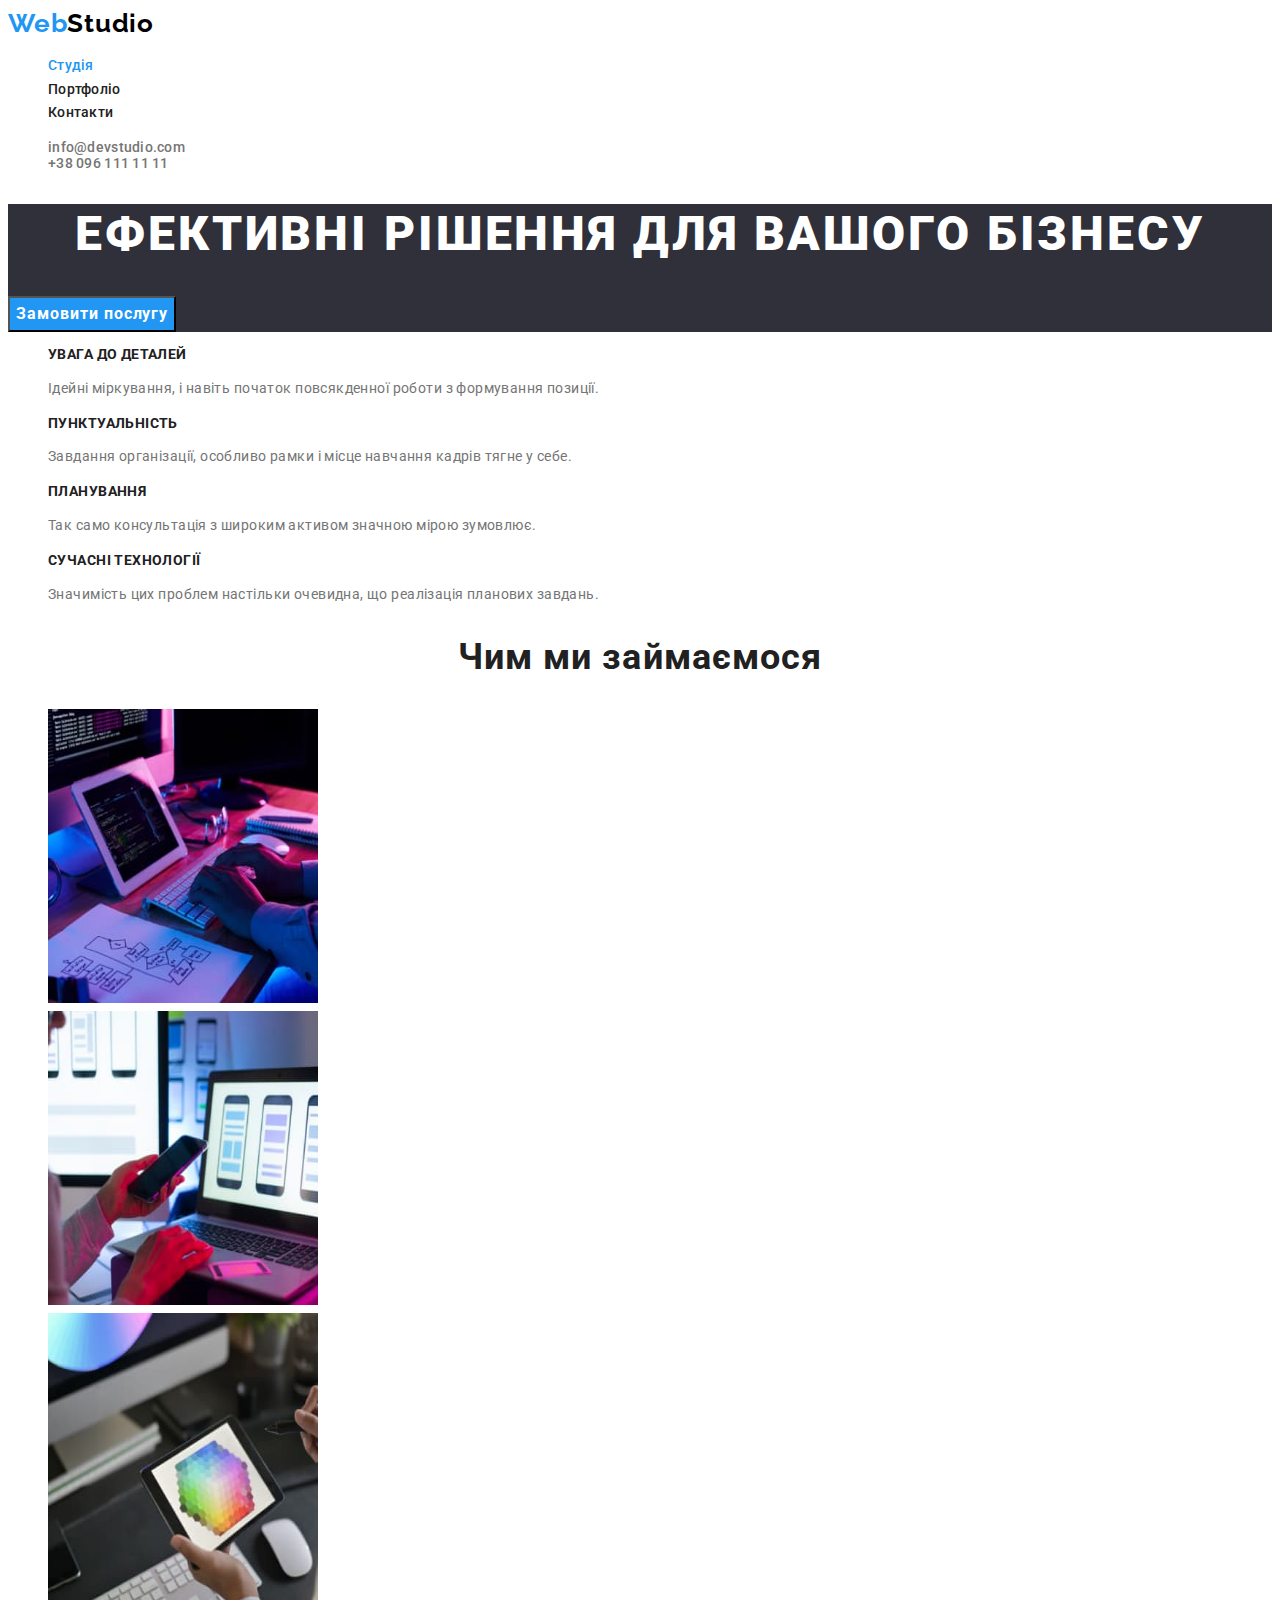
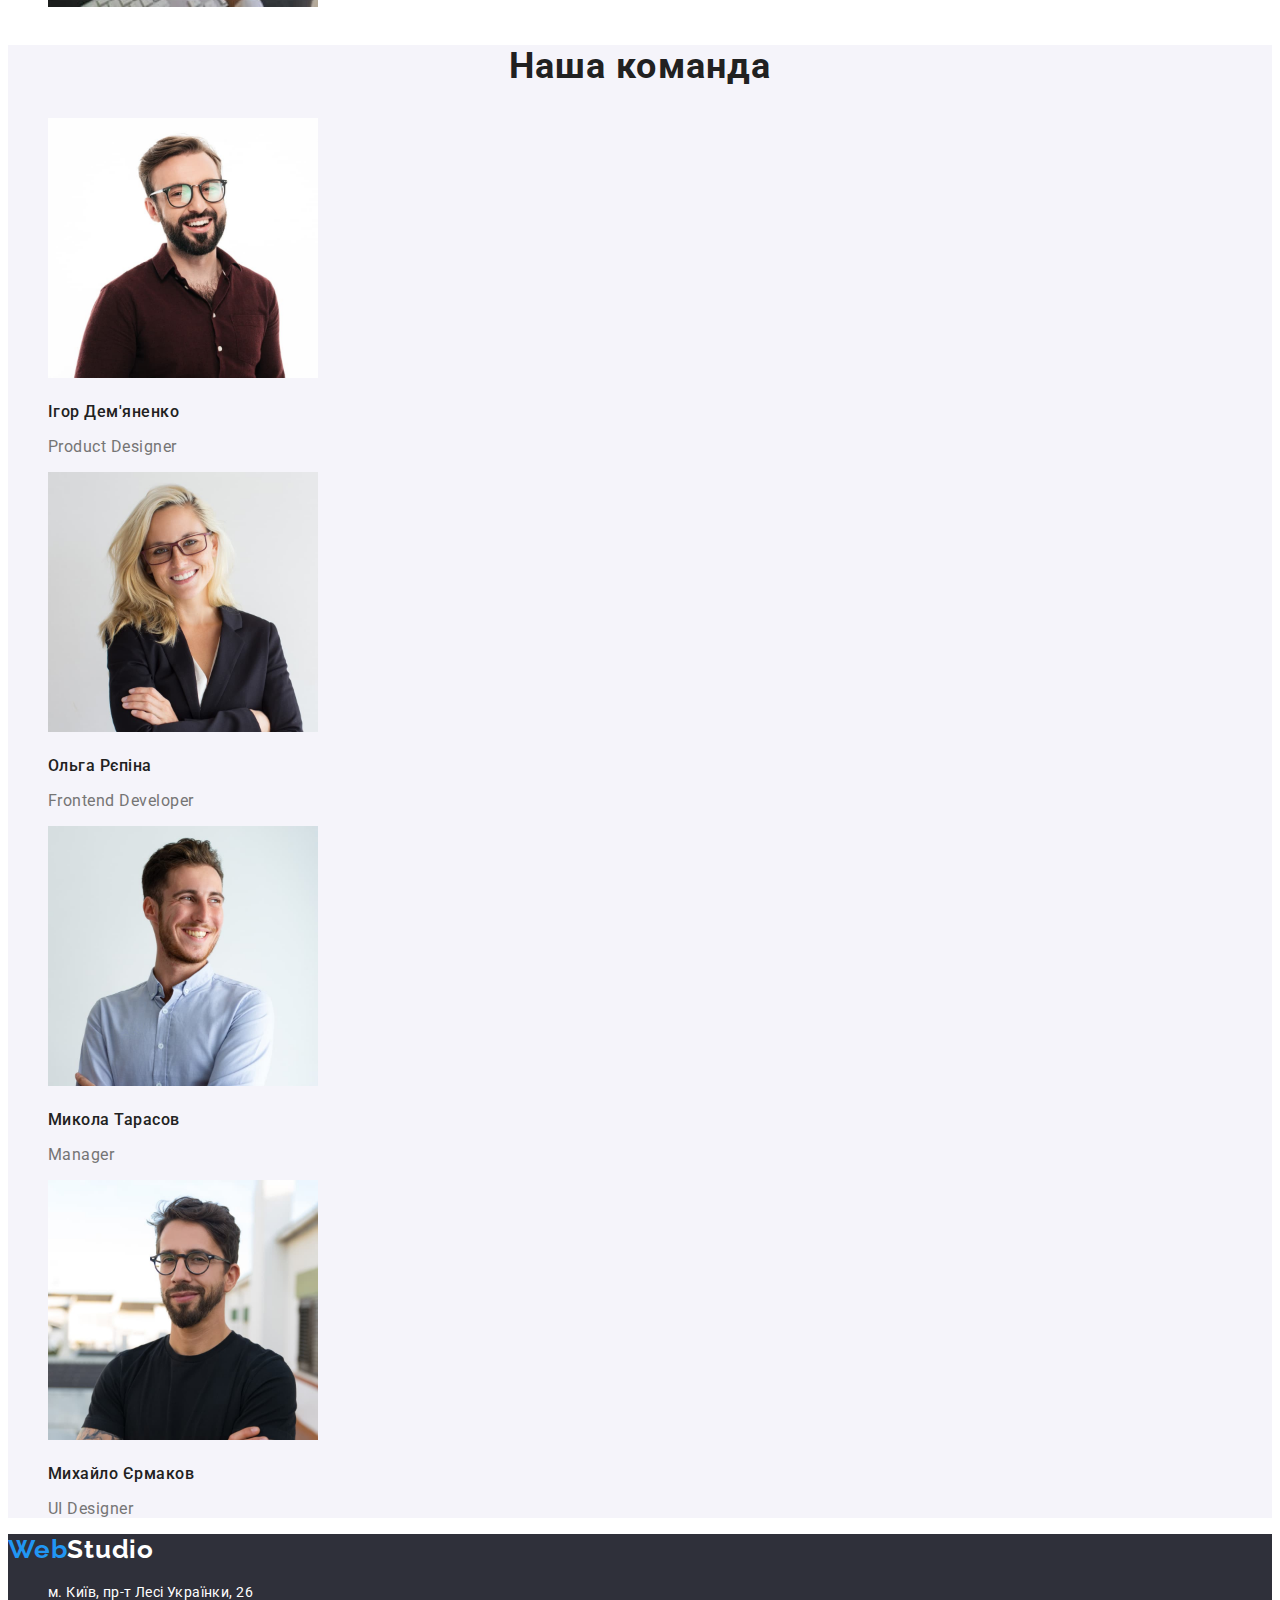
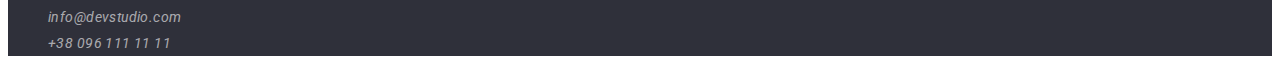
==== commit 20eb90a3: "Uprated" ====
--- a/index.html
+++ b/index.html
@@ -4,24 +4,35 @@
     <meta charset="UTF-8" />
     <meta http-equiv="X-UA-Compatible" content="IE=edge" />
     <meta name="viewport" content="width=device-width, initial-scale=1.0" />
-    <link rel="preconnect" href="https://fonts.googleapis.com">
-    <link rel="preconnect" href="https://fonts.gstatic.com" crossorigin>
-    <link href="https://fonts.googleapis.com/css2?family=Raleway:wght@700&family=Roboto:wght@400;500;700;900&display=swap" rel="stylesheet">
+    <link rel="preconnect" href="https://fonts.googleapis.com" />
+    <link rel="preconnect" href="https://fonts.gstatic.com" crossorigin />
+    <link
+      href="https://fonts.googleapis.com/css2?family=Raleway:wght@700&family=Roboto:wght@400;500;700;900&display=swap"
+      rel="stylesheet"
+    />
     <title>WebStudio</title>
     <link rel="stylesheet" href="./css/styles.css" />
   </head>
   <body>
     <header class="header">
       <nav class="header-nav">
-        <a href="./index.html" class="header-logo">Web<span class="header-logo-ingridient">Studio</span></a>
+        <a href="./index.html" class="header-logo"
+          >Web<span class="header-logo-ingridient">Studio</span></a
+        >
         <ul class="header-list list">
-          <li class="header-item"><a href="./index.html" class="header-link link">Студія</a></li>
-          <li class="header-item"><a href="./portfolio.html" class="header-link link">Портфоліо</a></li>
+          <li class="header-item">
+            <a href="./index.html" class="header-link link current">Студія</a>
+          </li>
+          <li class="header-item">
+            <a href="./portfolio.html" class="header-link link">Портфоліо</a>
+          </li>
           <li class="header-item"><a href="" class="header-link link">Контакти</a></li>
         </ul>
       </nav>
       <ul class="header-contact list">
-        <li><a href="mailto:info@devstudio.com" class="header-contact link">info@devstudio.com</a></li>
+        <li>
+          <a href="mailto:info@devstudio.com" class="header-contact link">info@devstudio.com</a>
+        </li>
         <li><a href="tel:+380961111111" class="header-contact link">+38 096 111 11 11</a></li>
       </ul>
     </header>
@@ -37,19 +48,27 @@
         <ul class="description-item list">
           <li>
             <h3 class="description-title title">УВАГА ДО ДЕТАЛЕЙ</h3>
-            <p class="description-text text">Ідейні міркування, і навіть початок повсякденної роботи з формування позиції.</p>
+            <p class="description-text">
+              Ідейні міркування, і навіть початок повсякденної роботи з формування позиції.
+            </p>
           </li>
           <li>
             <h3 class="description-title title">ПУНКТУАЛЬНІСТЬ</h3>
-            <p class="description-text text">Завдання організації, особливо рамки і місце навчання кадрів тягне у себе.</p>
+            <p class="description-text">
+              Завдання організації, особливо рамки і місце навчання кадрів тягне у себе.
+            </p>
           </li>
           <li>
             <h3 class="description-title title">ПЛАНУВАННЯ</h3>
-            <p class="description-text text">Так само консультація з широким активом значною мірою зумовлює.</p>
+            <p class="description-text">
+              Так само консультація з широким активом значною мірою зумовлює.
+            </p>
           </li>
           <li>
             <h3 class="description-title title">СУЧАСНІ ТЕХНОЛОГІЇ</h3>
-            <p class="description-text text">Значимість цих проблем настільки очевидна, що реалізація планових завдань.</p>
+            <p class="description-text">
+              Значимість цих проблем настільки очевидна, що реалізація планових завдань.
+            </p>
           </li>
         </ul>
       </section>
@@ -102,22 +121,25 @@
     </main>
     <!-- Contact section -->
     <footer class="footer">
-      <a href="./index.html" class="footer-logo">Web<span class="footer-logo-ingridient">Studio</a>
+      <a href="./index.html" class="footer-logo"
+        >Web<span class="footer-logo-ingridient">Studio</span></a
+      >
       <address>
         <ul class="footer-list list">
           <li class="footer-item">
-            <a class="footer-address link"
-              href="https://www.google.com/maps/place/%D0%B1%D1%83%D0%BB.+%D0%9B%D0%B5%D1%81%D0%B8+%D0%A3%D0%BA%D1%80%D0%B0%D0%B8%D0%BD%D0%BA%D0%B8,+26,+%D0%9A%D0%B8%D0%B5%D0%B2,+02000/data=!4m2!3m1!1s0x40d4cf0e033ecbe9:0x57a4dffefec77da0?sa=X&ved=2ahUKEwiU7MbUyer5AhVPl4sKHSKUDzUQ8gF6BAgPEAE" class="footer-address"
+            <a
+              class="footer-address link"
+              href="https://www.google.com/maps/place/%D0%B1%D1%83%D0%BB.+%D0%9B%D0%B5%D1%81%D0%B8+%D0%A3%D0%BA%D1%80%D0%B0%D0%B8%D0%BD%D0%BA%D0%B8,+26,+%D0%9A%D0%B8%D0%B5%D0%B2,+02000/data=!4m2!3m1!1s0x40d4cf0e033ecbe9:0x57a4dffefec77da0?sa=X&ved=2ahUKEwiU7MbUyer5AhVPl4sKHSKUDzUQ8gF6BAgPEAE"
               target="_blank"
-              rel="noopener noreferrer nofollow" 
+              rel="noopener noreferrer nofollow"
               >м. Київ, пр-т Лесі Українки, 26</a
             >
           </li>
           <li class="footer-item">
-            <a href="mailto:info@devstudio.com" class="footer-contact link">info@devstudio.com</a>
+            <a href="mailto:info@devstudio.com" class="footer-contact footer">info@devstudio.com</a>
           </li>
           <li class="footer-item">
-            <a href="tel:+380961111111" class="footer-contact link">+38 096 111 11 11</a>
+            <a href="tel:+380961111111" class="footer-contact footer">+38 096 111 11 11</a>
           </li>
         </ul>
       </address>
--- a/css/styles.css
+++ b/css/styles.css
@@ -2,12 +2,18 @@
     --primary-title-color: #FFFFFF;
     --secondary-text-color:#212121;
     --tetriary-text-color: #757575;
-    --accent-color: #2196F3; 
+    --accent-color: #2196F3;
+    --letters-color: #F5F4FA; 
+    --logo-color: #000000;
+    --base-color: #2F303A;
+
 }
 body{
     font-family: "Roboto", sans-serif;
-    font-weight: 400;
-    background-color: #F5F5F5;
+    font-size: 14px;
+    line-height: 1.7;
+    letter-spacing: 0.03em;
+    color: var(--tetriary-text-color);
 }
 
 /*Section subtitle */
@@ -28,15 +34,6 @@
     line-height: 1.2;
     letter-spacing: 0.03em;
     color: var(--secondary-text-color);
-}
-
-/*Section text */
-.text{
-    font-family: "Roboto", sans-serif;
-    font-size: 14px;
-    line-height: 1,7;
-    letter-spacing: 0.03em;
-    color: var(--tetriary-text-color);
 }
 
 /* List styles */
@@ -55,11 +52,20 @@
 color: var(--accent-color);
 }
 
+.footer:hover,
+.footer:focus{
+    color: var(--primary-title-color);
+}
+
   /* Button styles */
 .btn:hover,
 .btn:focus {
     color: var(--primary-title-color);
-    background-color: #2196F3;
+    background-color: var(--accent-color);
+  }
+
+  .btn {
+    cursor: pointer;
   }
 
   /* Hide heading */
@@ -87,48 +93,51 @@
     text-decoration: none;
 }
 
-.heder-logo-ingridient {
-    color: var(--secondary-text-color);
-}
-
-.header{
-    background-color: #FFFFFF;
+.header-logo-ingridient {
+    color: var(--logo-color);
 }
 
 .header-link{
     color: var(--secondary-text-color);
     font-size: 14px;
     font-weight: 500;
-    line-height: 1,15;
+    line-height: 1.15;
     letter-spacing: 0.02em;
+}
+
+.link.current{
+    color: var(--accent-color);
 }
 
 .header-contact{
 color: var(--tetriary-text-color);
 font-weight: 500;
 font-size: 14px;
-line-height: 1,15;
+line-height: 1.15;
 letter-spacing: 0.02em;
 }
 
 /*Hero */
 .hero{
-    background-color: #2F303A;
+    background-color: var(--base-color);
 }
 
 .hero-pre-title{
     color: var(--primary-title-color);
     font-weight: 900;
     font-size: 48px;
-    line-height: 1,25;
+    line-height: 1.25;
     letter-spacing: 0.06em;
+    text-transform: uppercase;
+    text-align: center;
 }
 .hero-btn{
     color: var(--primary-title-color);
-    background-color: #2196F3;
-    font-weight: 700;
-    font-size: 16px;
-    line-height: 1,9;
+    background-color: var(--accent-color);
+    font-family: inherit;
+    font-weight: 700;
+    font-size: 16px;
+    line-height: 1.9;
     letter-spacing: 0.06em;
 }
 
@@ -137,14 +146,14 @@
     color: var(--secondary-text-color);
     font-weight: 700;
     font-size: 14px;
-    line-height: 1,2;
+    line-height: 1.2;
     letter-spacing: 0.03em;
 }
 
 .description-text {
     color: var(--tetriary-text-color);
     font-size: 14px;
-    line-height: 1,7;
+    line-height: 1.7;
     letter-spacing: 0.03em;
 }
 
@@ -155,35 +164,40 @@
     font-size: 36px;
     line-height: 1.2;
     letter-spacing: 0.03em;
+    text-align: center;
 }
 
 /*Team */
+.team{
+    background-color: var(--letters-color);
+}
 .team-subtitle{
     color: var(--secondary-text-color);
     font-weight: 700;
     font-size: 36px;
     line-height: 1.2;
     letter-spacing: 0.03em;
+    text-align: center;
 }
 
 .team-title {
     color: var(--secondary-text-color);
     font-weight: 500;
     font-size: 16px;
-    line-height: 1,2;
+    line-height: 1.2;
     letter-spacing: 0.03em;
 }
 
 .team-text {
     color: var(--tetriary-text-color);
     font-size: 16px;
-    line-height: 1,2;
+    line-height: 1.2;
     letter-spacing: 0.03em;
 }
 
 /*Footer */
 .footer {
-    background-color: #2F303A;
+    background-color: var(--base-color);
 }
 
 .footer-logo {
@@ -191,7 +205,7 @@
     font-family: 'Raleway', sans-serif;
     font-weight: 700;
     font-size: 26px;
-    line-height: 1,2;
+    line-height: 1.2;
     letter-spacing: 0.03em;
     text-decoration: none;
 }
@@ -203,16 +217,15 @@
 .footer-address {
     color: var(--primary-title-color);
     font-size: 14px;
-    line-height: 1,8;
+    line-height: 1.8;
     letter-spacing: 0.03em;
     text-decoration: none
 }
 
 .footer-contact{
-    color: var(--primary-title-color);
-    font-family: 'Roboto';
-    font-size: 14px;
-    line-height: 1,8;
+    color: rgba(255, 255, 255, 0.6);;
+    font-size: 14px;
+    line-height: 1.8;
     letter-spacing: 0.03em;
     text-decoration: none
     }
@@ -220,6 +233,8 @@
 /*Portfolio */
 .main-item-btn {
     color: var(--secondary-text-color);
+    background-color: var(--letters-color);
+    font-family: inherit;
     font-weight: 500;
     font-size: 16px;
     line-height: 1.6;
